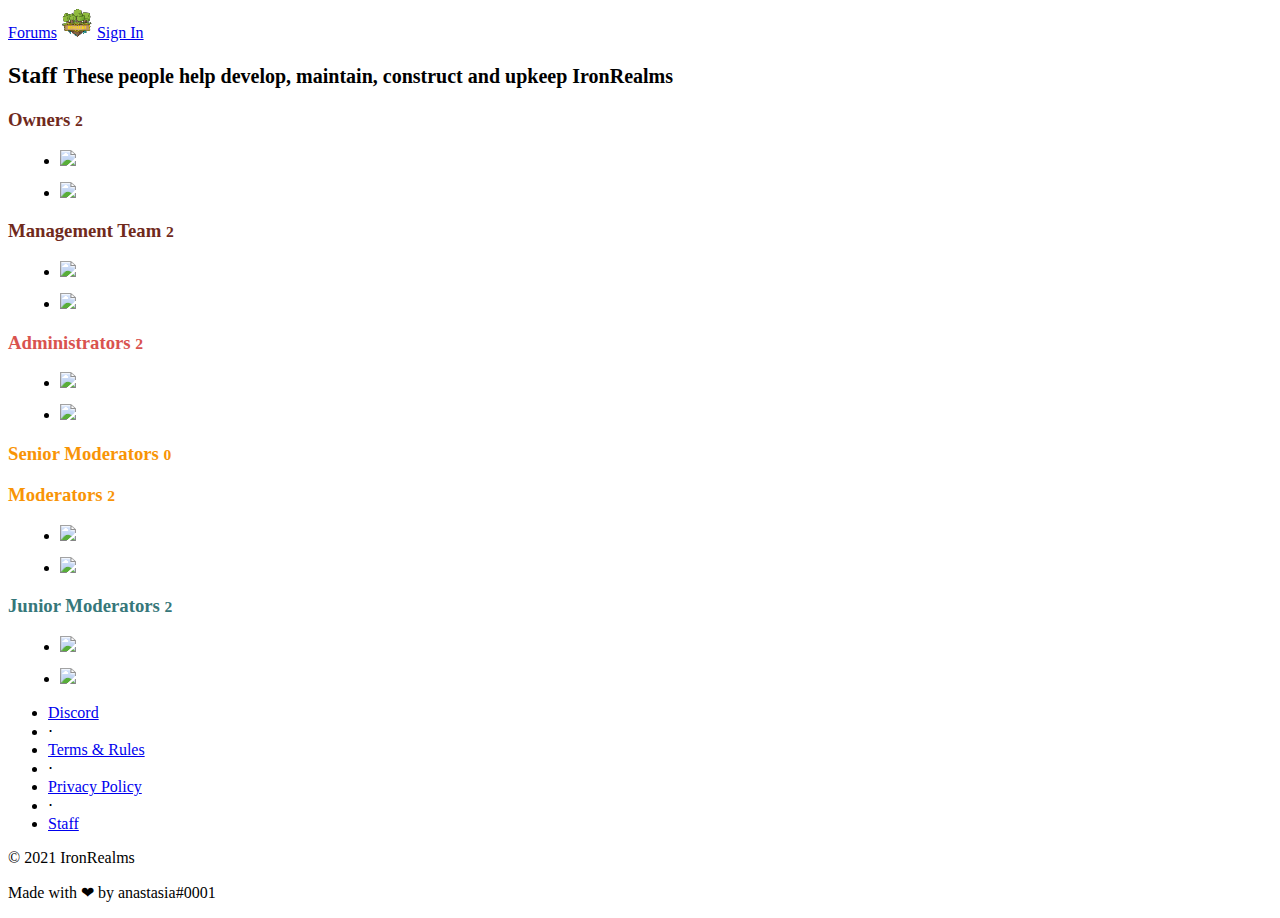
==== staff.html @ 19eba1a6 "Create staff.html" ====
<!DOCTYPE html>
<html lang="en">

<head>

  <meta charset="utf-8">
  <meta name="viewport" content="width=device-width, initial-scale=1, shrink-to-fit=no">
  <meta name="description" content="Player Servers done right.">
  <meta name="author" content="">
  <link rel="icon" type="image/png" sizes="32x32" href="favicon-32x32.png">

  <title>IronRealms | Free Minecraft Hosting</title>

  <link href="vendor/bootstrap/css/bootstrap.min.css" rel="stylesheet">

  <!-- Custom fonts for this template -->
  <link href="vendor/fontawesome-free/css/all.min.css" rel="stylesheet">
  <link href="vendor/simple-line-icons/css/simple-line-icons.css" rel="stylesheet" type="text/css">
  <link href="https://fonts.googleapis.com/css?family=Lato:300,400,700,300italic,400italic,700italic" rel="stylesheet" type="text/css">
  <link href='https://fonts.googleapis.com/css?family=Oswald' rel='stylesheet' type='text/css'> 

  <!-- Custom styles for this template -->
  <link href="css/landing-page.min.css" rel="stylesheet">
  <script src="https://ajax.googleapis.com/ajax/libs/jquery/1.11.1/jquery.min.js"></script>

</head>

<body>

  <!-- Navigation -->
  <nav class="navbar navbar-light bg-dark static-top">
    <div class="container">
      <a class="btn btn-primary" href="https://ironrealms.net/forum/index.php">Forums</a> <a class"navbar-brand" href="#"><img id="logo" src="img/ironrealms (1).png"></a> <a class="btn btn-primary" href="#">Sign In</a> 
    </div>
  </nav>
  
<div class="container">
    <div class="page-header">
        <h2>
            Staff
            <small>These people help develop, maintain, construct and upkeep IronRealms</small>
        </h2>
    </div>
        <h3 style="color: #702a1c">
            Owners
            <small>2</small>
        </h3>
        <ul class="thumbnails">
                <li rel="tooltip" data-toggle="tooltip" data-placement="top" title="" style="margin-bottom: 12px; margin-left: 12px;" data-original-title="filr">
                        <img class="img-rounded" src="https://minotar.com/avatars/dfa32bd3-a912-4e33-a869-de715e42da88?helm&amp;size=48" style="width: 48px">
                    </a>
                </li>
                  <li rel="tooltip" data-toggle="tooltip" data-placement="top" title="" style="margin-bottom: 12px; margin-left: 12px;" data-original-title="benk_flies">
                        <img class="img-rounded" src="https://minotar.com/avatars/efdfcdcf-4ae9-4829-b503-420f949cbfe1?helm&amp;size=48" style="width: 48px">
                    </a>
                </li>
        </ul>
       <h3 style="color: #702a1c">
            Management Team
            <small>2</small>
        </h3>
        <ul class="thumbnails">
                <li rel="tooltip" data-toggle="tooltip" data-placement="top" title="" style="margin-bottom: 12px; margin-left: 12px;" data-original-title="Kailum">
                        <img class="img-rounded" src="https://minotar.com/avatars/dfa32bd3-a912-4e33-a869-de715e42da88?helm&amp;size=48" style="width: 48px">
                    </a>
                </li>
                  <li rel="tooltip" data-toggle="tooltip" data-placement="top" title="" style="margin-bottom: 12px; margin-left: 12px;" data-original-title="Popcob">
                        <img class="img-rounded" src="https://minotar.com/avatars/efdfcdcf-4ae9-4829-b503-420f949cbfe1?helm&amp;size=48" style="width: 48px">
                    </a>
                </li>
        </ul>
        <h3 style="color: #D9534F">
            Administrators
            <small>2</small>
        </h3>
        <ul class="thumbnails">
                <li rel="tooltip" data-toggle="tooltip" data-placement="top" title="" style="margin-bottom: 12px; margin-left: 12px;" data-original-title="Popcob">
                        <img class="img-rounded" src="https://minotar.com/avatars/efdfcdcf-4ae9-4829-b503-420f949cbfe1?helm&amp;size=48" style="width: 48px">
                    </a>
                </li>
                  <li rel="tooltip" data-toggle="tooltip" data-placement="top" title="" style="margin-bottom: 12px; margin-left: 12px;" data-original-title="Kailum">
                        <img class="img-rounded" src="https://minotar.com/avatars/dfa32bd3-a912-4e33-a869-de715e42da88?helm&amp;size=48" style="width: 48px">
                    </a>
                </li>
        </ul>
        <h3 style="color: #f89406">
            Senior Moderators
            <small>0</small>
        </ul>
        <h3 style="color: #f89406">
            Moderators
            <small>2</small>
        </h3>
        <ul class="thumbnails">
                <li rel="tooltip" data-toggle="tooltip" data-placement="top" title="" style="margin-bottom: 12px; margin-left: 12px;" data-original-title="ImAParadox">
                        <img class="img-rounded" src="https://minotar.com/avatars/7ff1268c-0865-48c5-9164-fbc7b05488d2?helm&amp;size=48" style="width: 48px">
                    </a>
                </li>
                <li rel="tooltip" data-toggle="tooltip" data-placement="top" title="" style="margin-bottom: 12px; margin-left: 12px;" data-original-title="Itslongvahung">
                        <img class="img-rounded" src="https://minotar.com/avatars/e8bab249-cee5-49f8-bb81-6492a075d237?helm&amp;size=48" style="width: 48px">
                    </a>
                </li>
        </ul>
        <h3 style="color: #36777a">
            Junior Moderators
            <small>2</small>
        </h3>
        <ul class="thumbnails">
                <li rel="tooltip" data-toggle="tooltip" data-placement="top" title="" style="margin-bottom: 12px; margin-left: 12px;" data-original-title="Sh0ot">
                        <img class="img-rounded" src="https://minotar.com/avatars/c9ec969e-96a9-44a5-b71a-abf3593d99ee?helm&amp;size=48" style="width: 48px">
                    </a>
                </li>
                <li rel="tooltip" data-toggle="tooltip" data-placement="top" title="" style="margin-bottom: 12px; margin-left: 12px;" data-original-title="poglol">
                        <img class="img-rounded" src="https://minotar.com/avatars/b9662748-a8ca-43c5-aa27-bea36da46c82?helm&amp;size=48" style="width: 48px">
                    </a>
                </li>
        </ul>
</div>


  <!-- Footer -->
  <footer class="footer bg-dark">
    <div class="container">
      <div class="row">
        <div class="col-lg-6 h-100 text-center text-lg-left my-auto">
          <ul class="list-inline mb-2">
            <li class="list-inline-item">
              <a href="https://discord.gg/yMeqyZtfD2">Discord</a>
            </li>
            <li class="list-inline-item">&sdot;</li>
            <li class="list-inline-item">
              <a href="https://ironrealms.net/forum/index.php?help/terms/">Terms & Rules</a>
            </li>
            <li class="list-inline-item">&sdot;</li>
            <li class="list-inline-item">
              <a href="https://ironrealms.net/forum/index.php?help/privacy-policy/">Privacy Policy</a>
            </li>
            </li>
            <li class="list-inline-item">&sdot;</li>
            <li class="list-inline-item">
              <a href="https://ironrealms.net/staff">Staff</a>
            </li>
          </ul>
          <p class="text-muted small text-white mb-4 mb-lg-0">&copy; 2021 IronRealms</p>
          <p class="text-muted small text-white mb-4 mb-lg-0">Made with ❤ by anastasia#0001</p>
        </div>
              </a>
            </li>
          </ul>
        </div>
      </div>
    </div>
  </footer>

  <script src="vendor/jquery/jquery.min.js"></script>
  <script src="vendor/bootstrap/js/bootstrap.bundle.min.js"></script>

</body>
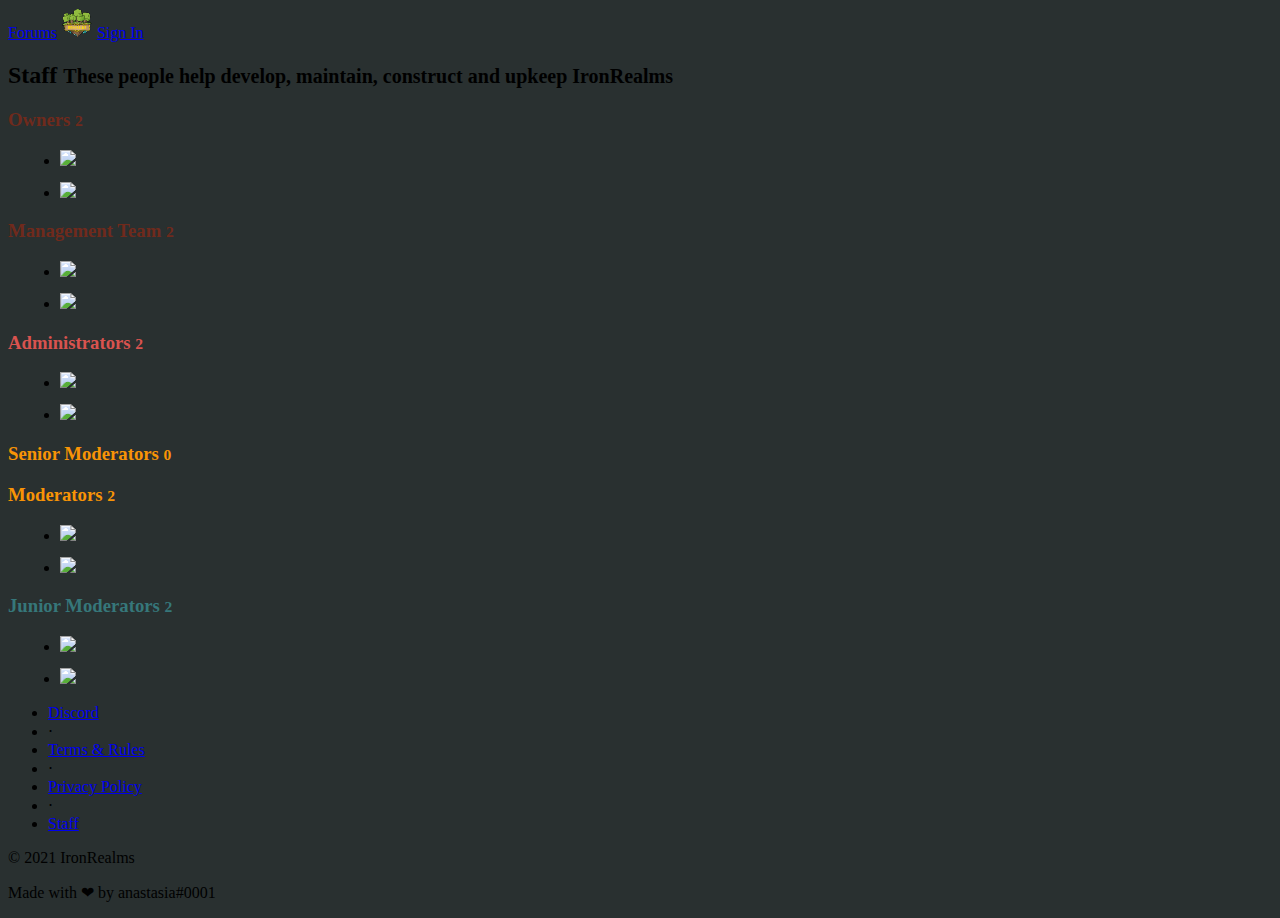
==== commit f7770a43: "Update staff.html" ====
--- a/staff.html
+++ b/staff.html
@@ -35,6 +35,7 @@
   </nav>
   
 <div class="container">
+  <body style="background-color:#293030;">
     <div class="page-header">
         <h2>
             Staff
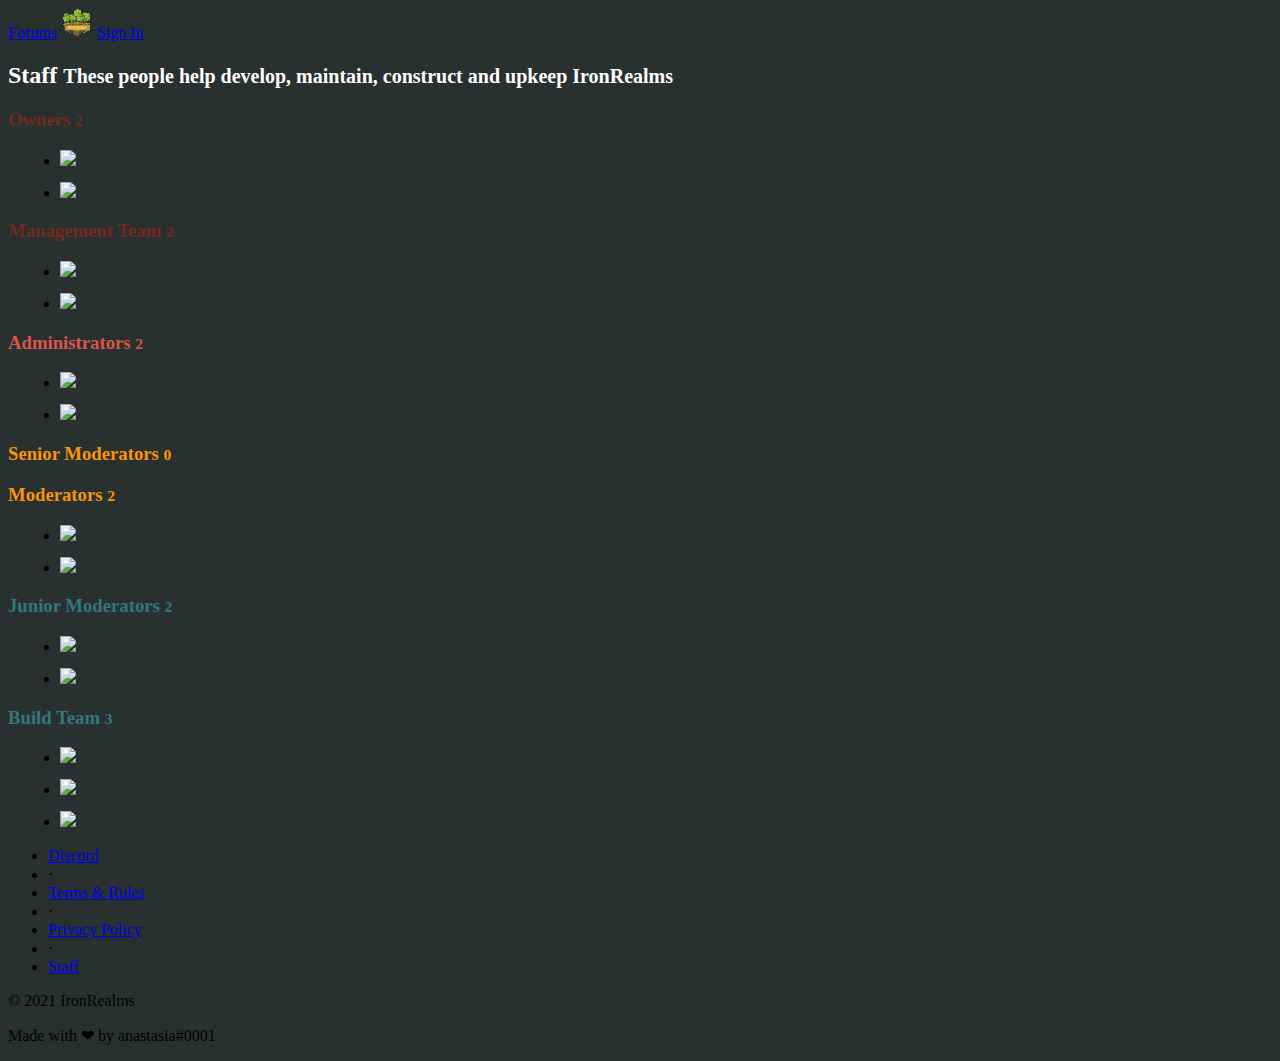
==== commit 6a7ea285: "Update staff.html" ====
--- a/staff.html
+++ b/staff.html
@@ -37,7 +37,7 @@
 <div class="container">
   <body style="background-color:#293030;">
     <div class="page-header">
-        <h2>
+        <h2 style="color:white">
             Staff
             <small>These people help develop, maintain, construct and upkeep IronRealms</small>
         </h2>
@@ -48,11 +48,11 @@
         </h3>
         <ul class="thumbnails">
                 <li rel="tooltip" data-toggle="tooltip" data-placement="top" title="" style="margin-bottom: 12px; margin-left: 12px;" data-original-title="filr">
-                        <img class="img-rounded" src="https://minotar.com/avatars/dfa32bd3-a912-4e33-a869-de715e42da88?helm&amp;size=48" style="width: 48px">
+                        <img class="img-rounded" src="https://minotar.com/avatars/dfa32bd3a9124e33a869de715e42da88?helm&amp;size=48" style="width: 48px">
                     </a>
                 </li>
                   <li rel="tooltip" data-toggle="tooltip" data-placement="top" title="" style="margin-bottom: 12px; margin-left: 12px;" data-original-title="benk_flies">
-                        <img class="img-rounded" src="https://minotar.com/avatars/efdfcdcf-4ae9-4829-b503-420f949cbfe1?helm&amp;size=48" style="width: 48px">
+                        <img class="img-rounded" src="https://minotar.com/avatars/efdfcdcf4ae94829b503420f949cbfe1?helm&amp;size=48" style="width: 48px">
                     </a>
                 </li>
         </ul>
@@ -62,11 +62,11 @@
         </h3>
         <ul class="thumbnails">
                 <li rel="tooltip" data-toggle="tooltip" data-placement="top" title="" style="margin-bottom: 12px; margin-left: 12px;" data-original-title="Kailum">
-                        <img class="img-rounded" src="https://minotar.com/avatars/dfa32bd3-a912-4e33-a869-de715e42da88?helm&amp;size=48" style="width: 48px">
+                        <img class="img-rounded" src="https://minotar.com/avatars/29b03988af5642a89068eb9725f82b52?helm&amp;size=48" style="width: 48px">
                     </a>
                 </li>
                   <li rel="tooltip" data-toggle="tooltip" data-placement="top" title="" style="margin-bottom: 12px; margin-left: 12px;" data-original-title="Popcob">
-                        <img class="img-rounded" src="https://minotar.com/avatars/efdfcdcf-4ae9-4829-b503-420f949cbfe1?helm&amp;size=48" style="width: 48px">
+                        <img class="img-rounded" src="https://minotar.com/avatars/8c74515d0c084edd8b7520f735229752?helm&amp;size=48" style="width: 48px">
                     </a>
                 </li>
         </ul>
@@ -76,11 +76,11 @@
         </h3>
         <ul class="thumbnails">
                 <li rel="tooltip" data-toggle="tooltip" data-placement="top" title="" style="margin-bottom: 12px; margin-left: 12px;" data-original-title="Popcob">
-                        <img class="img-rounded" src="https://minotar.com/avatars/efdfcdcf-4ae9-4829-b503-420f949cbfe1?helm&amp;size=48" style="width: 48px">
+                        <img class="img-rounded" src="https://minotar.com/avatars/8c74515d0c084edd8b7520f735229752?helm&amp;size=48" style="width: 48px">
                     </a>
                 </li>
                   <li rel="tooltip" data-toggle="tooltip" data-placement="top" title="" style="margin-bottom: 12px; margin-left: 12px;" data-original-title="Kailum">
-                        <img class="img-rounded" src="https://minotar.com/avatars/dfa32bd3-a912-4e33-a869-de715e42da88?helm&amp;size=48" style="width: 48px">
+                        <img class="img-rounded" src="https://minotar.com/avatars/29b03988af5642a89068eb9725f82b52?helm&amp;size=48" style="width: 48px">
                     </a>
                 </li>
         </ul>
@@ -94,11 +94,11 @@
         </h3>
         <ul class="thumbnails">
                 <li rel="tooltip" data-toggle="tooltip" data-placement="top" title="" style="margin-bottom: 12px; margin-left: 12px;" data-original-title="ImAParadox">
-                        <img class="img-rounded" src="https://minotar.com/avatars/7ff1268c-0865-48c5-9164-fbc7b05488d2?helm&amp;size=48" style="width: 48px">
+                        <img class="img-rounded" src="https://minotar.com/avatars/7ff1268c086548c59164fbc7b05488d2?helm&amp;size=48" style="width: 48px">
                     </a>
                 </li>
                 <li rel="tooltip" data-toggle="tooltip" data-placement="top" title="" style="margin-bottom: 12px; margin-left: 12px;" data-original-title="Itslongvahung">
-                        <img class="img-rounded" src="https://minotar.com/avatars/e8bab249-cee5-49f8-bb81-6492a075d237?helm&amp;size=48" style="width: 48px">
+                        <img class="img-rounded" src="https://minotar.com/avatars/e8bab249cee549f8bb816492a075d2377?helm&amp;size=48" style="width: 48px">
                     </a>
                 </li>
         </ul>
@@ -108,11 +108,29 @@
         </h3>
         <ul class="thumbnails">
                 <li rel="tooltip" data-toggle="tooltip" data-placement="top" title="" style="margin-bottom: 12px; margin-left: 12px;" data-original-title="Sh0ot">
-                        <img class="img-rounded" src="https://minotar.com/avatars/c9ec969e-96a9-44a5-b71a-abf3593d99ee?helm&amp;size=48" style="width: 48px">
+                        <img class="img-rounded" src="https://minotar.com/avatars/c9ec969e96a944a5b71aabf3593d99ee?helm&amp;size=48" style="width: 48px">
                     </a>
                 </li>
                 <li rel="tooltip" data-toggle="tooltip" data-placement="top" title="" style="margin-bottom: 12px; margin-left: 12px;" data-original-title="poglol">
-                        <img class="img-rounded" src="https://minotar.com/avatars/b9662748-a8ca-43c5-aa27-bea36da46c82?helm&amp;size=48" style="width: 48px">
+                        <img class="img-rounded" src="https://minotar.com/avatars/b9662748a8ca43c5aa27bea36da46c82?helm&amp;size=48" style="width: 48px">
+                    </a>
+                </li>
+        </ul>
+        <h3 style="color: #36777a">
+            Build Team
+            <small>3</small>
+        </h3>
+        <ul class="thumbnails">
+                <li rel="tooltip" data-toggle="tooltip" data-placement="top" title="" style="margin-bottom: 12px; margin-left: 12px;" data-original-title="Popcob">
+                        <img class="img-rounded" src="https://minotar.com/avatars/8c74515d0c084edd8b7520f735229752?helm&amp;size=48" style="width: 48px">
+                    </a>
+                </li>
+                <li rel="tooltip" data-toggle="tooltip" data-placement="top" title="" style="margin-bottom: 12px; margin-left: 12px;" data-original-title="ImAParadox">
+                        <img class="img-rounded" src="https://minotar.com/avatars/7ff1268c086548c59164fbc7b05488d2?helm&amp;size=48" style="width: 48px">
+                    </a>
+                </li>
+                <li rel="tooltip" data-toggle="tooltip" data-placement="top" title="" style="margin-bottom: 12px; margin-left: 12px;" data-original-title="farwl">
+                        <img class="img-rounded" src="https://minotar.com/avatars/94dbc1620259483a8811d92048067937?helm&amp;size=48" style="width: 48px">
                     </a>
                 </li>
         </ul>
